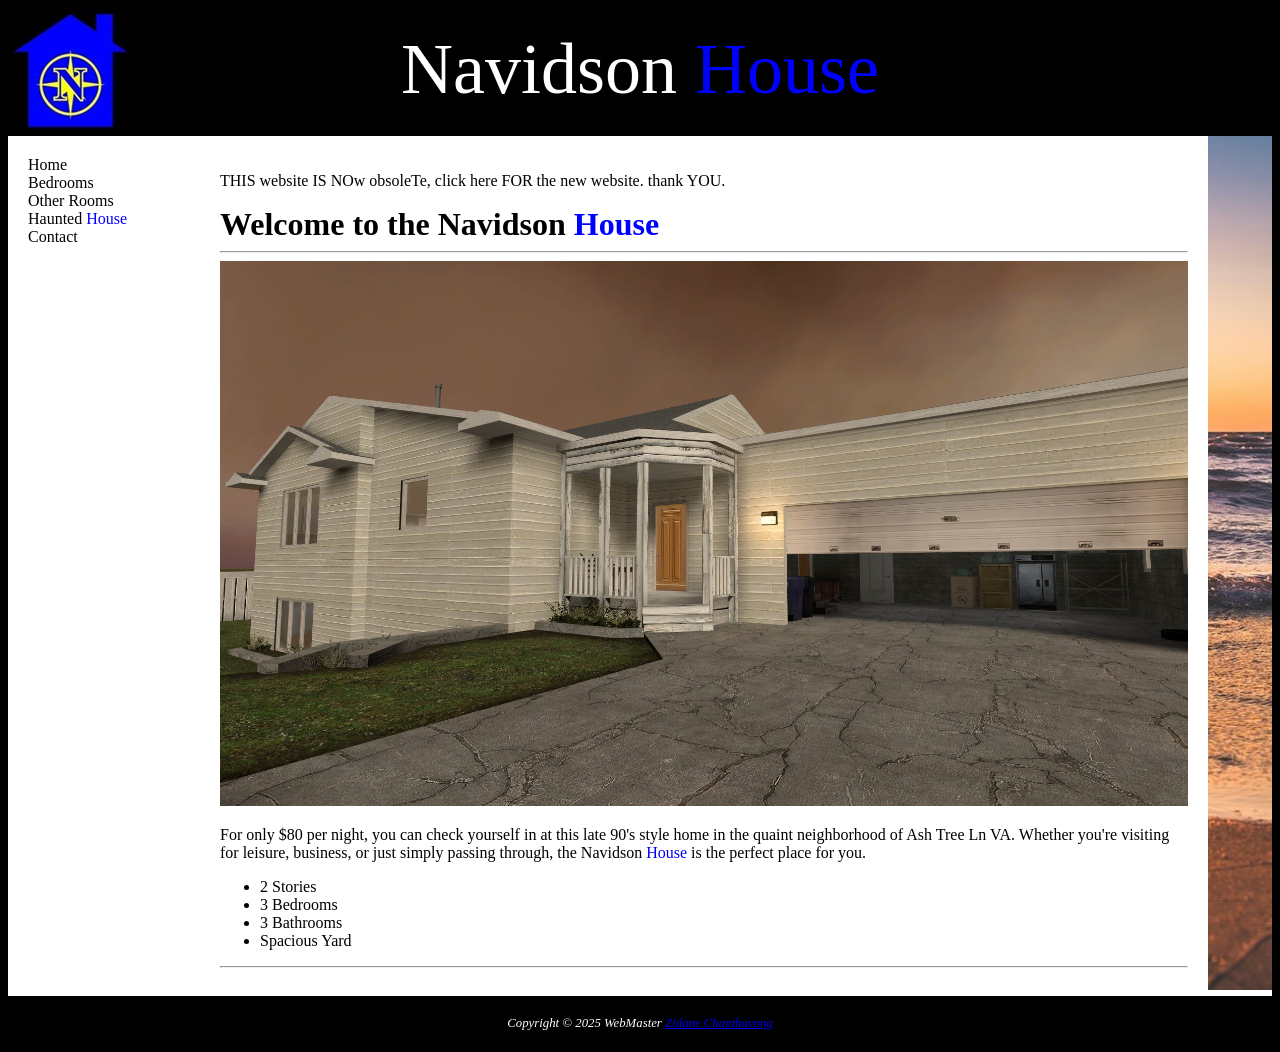
==== index.html @ 205a1563 "Add files via upload" ====
<!DOCTYPE html>
<html lang="en">
<head>
<title>Navidson House</title>
<meta charset="UTF-8">
<meta name="description" content="Welcome to Navidson House.">
<meta name="keywords" content="House, Bed and Breakfast, BnB">
<meta name="author" content="Zidane Chanthavong">
<meta name="viewport" content="width=device-width, initial-scale=1.0">
<link href="css/house.css" rel="stylesheet">
</head>
<body onload="popUp()">
<div class="container">
	<div class="header">
	<header>Navidson <span style=color:#0000FF>House</span></header>
	</div>
	<div class="nav">
	<nav> 
		<a href="#">Home</a><br>
		<a href="rooms/bedrooms.html">Bedrooms</a><br>
		<a href="rooms/otherrooms.html">Other Rooms</a><br>
		<a href="events/haunt.html">Haunted <span style=color:#0000FF>House</span></a><br>
		<a href="contact.html">Contact</a><br>
	</nav>
	</div>
	<div class="paragraph">
	<main>
		<p>THIS website IS NOw obsoleTe, click <a href="secrets/forsale.html">here</a> FOR the new website. thank YOU.</p>
		<h2>Welcome to the Navidson <span style=color:#0000FF>House</span></h2>
		<hr>
		<img src="images/frontyard.jpg" alt="An image of Navidson House as seen from the front yard. The porch and garage can be seen.">
		<p>For only $80 per night, you can check yourself in at this late 90's style home in the quaint neighborhood of Ash Tree Ln VA. Whether you're visiting for leisure, business, or just simply passing through, the Navidson <span style=color:#0000FF>House</span> is the perfect place for you.</p>
			<ul>
				<li>2 Stories</li>
				<li>3 Bedrooms</li>
				<li>3 Bathrooms</li>
				<li>Spacious Yard</li>
			</ul>
		<hr>
	</main>
	</div>
	<div class="aside"></div>
	<div class="footer">
	Copyright &copy; 2025 WebMaster 
	<a href="mailto:zchanthavong@amarillocollege.com">Zidane Chanthavong</a>
	</div>
</div> 
</body>
</html>
---- css/house.css ----
body {
	background-color: #FFFFFF;
	color: #000000;
}
nav {
	font-family: "Cooper", "Times New Roman", "serif";
	font-size: 1em;
	text-align:left;
}
header {
	color: #000000;
	font-family: "Cooper", "Times New Roman", "serif";
	font-size: 4.5em;
	padding: 0;
}
h2 {
	font-size: 2em;
	padding: 0;
	margin: 0;
}
img {
	width: 100%;
	height: auto;
}
nav a { text-decoration: none; }
nav a:link { color: #000000; }
nav a:visited{ color: #000000; }
nav a:hover {
	color: #000000;
	text-decoration: underline;
}
p a { text-decoration: none; }
p a:link { color: #000000; }
p a:visited{ color: #000000; }
p a:hover {
	color: #000000;
	text-decoration: underline;
}
li a { text-decoration: none; }
li a:link { color: #000000; }
li a:visited{ color: #000000; }
li a:hover {
	color: #000000;
	text-decoration: underline;
}

@media (min-width: 880px) {
	.container {
	display: grid;
	grid-template-columns: 12em 1fr 4em;
	grid-template-rows: 8em 1fr 3em;
	grid-column-gap: 0px;
	grid-row-gap: 0px;
	}
	body { background-color: #000000; }
	header {
		color: #FFFFFF;
		font-family: "Cooper", "Times New Roman", "serif";
		font-size: 4.5em;
		text-align: center;
	}
	.header {
		grid-area: 1 / 1 / 2 / 4;
		background-color: #000000;
		color: #FFFFFF;
		font-family: "Cooper", "Times New Roman", "serif";
		font-size: 1em;
		text-align: center;
		padding: 20px;
		background-image: url(../images/houselogo.jpg);
		background-repeat: no-repeat;
	}
	.nav {
		grid-area: 2 / 1 / 3 / 2;
		background-color: #FFFFFF;
		color: #000000;
		padding: 20px;
	}
	.paragraph {
		grid-area: 2 / 2 / 3 / 3;
		background-color: #FFFFFF;
		color: #000000;
		font-family: "Times New Roman", "Arial", "sans-serif";
		font-size: 1em;
		text-align:left;
		padding: 20px;
	}
	.aside {
		grid-area: 2 / 3 / 3 / 4;
		background-color: #FFFFFF;
		color: #000000;
		font-family: "Times New Roman", "Arial", "sans-serif";
		font-size: 1em;
		text-align:left;
		padding: 20px;
		background-image: url(../images/beach.jpg);
		background-attachment: fixed;
		background-position: right;
		background-repeat: no-repeat;
	}
	.footer {
		grid-area: 3 / 1 / 4 / 4;
		background-color: #000000;
		color: #FFFFFF;
		font-family: "Times New Roman", "Arial", "sans-serif";
		font-size: .8em;
		text-align: center;
		font-style: italic;
		padding: 20px;
	}
}
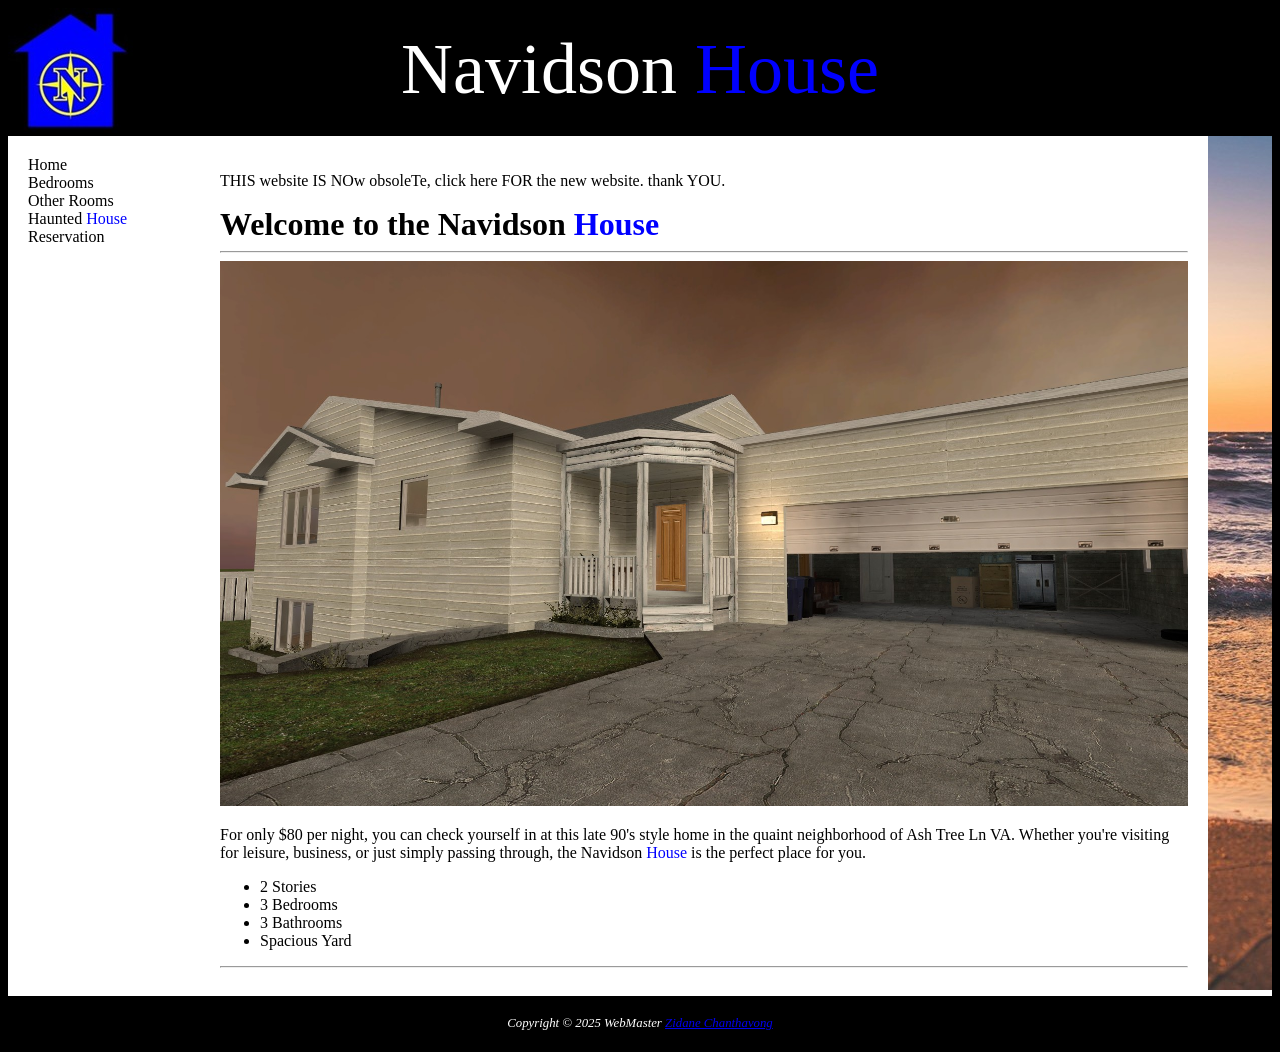
==== commit 22ef43b4: "Add files via upload" ====
--- a/index.html
+++ b/index.html
@@ -9,7 +9,7 @@
 <meta name="viewport" content="width=device-width, initial-scale=1.0">
 <link href="css/house.css" rel="stylesheet">
 </head>
-<body onload="popUp()">
+<body>
 <div class="container">
 	<div class="header">
 	<header>Navidson <span style=color:#0000FF>House</span></header>
@@ -20,7 +20,7 @@
 		<a href="rooms/bedrooms.html">Bedrooms</a><br>
 		<a href="rooms/otherrooms.html">Other Rooms</a><br>
 		<a href="events/haunt.html">Haunted <span style=color:#0000FF>House</span></a><br>
-		<a href="contact.html">Contact</a><br>
+		<a href="contact.html">Reservation</a><br>
 	</nav>
 	</div>
 	<div class="paragraph">
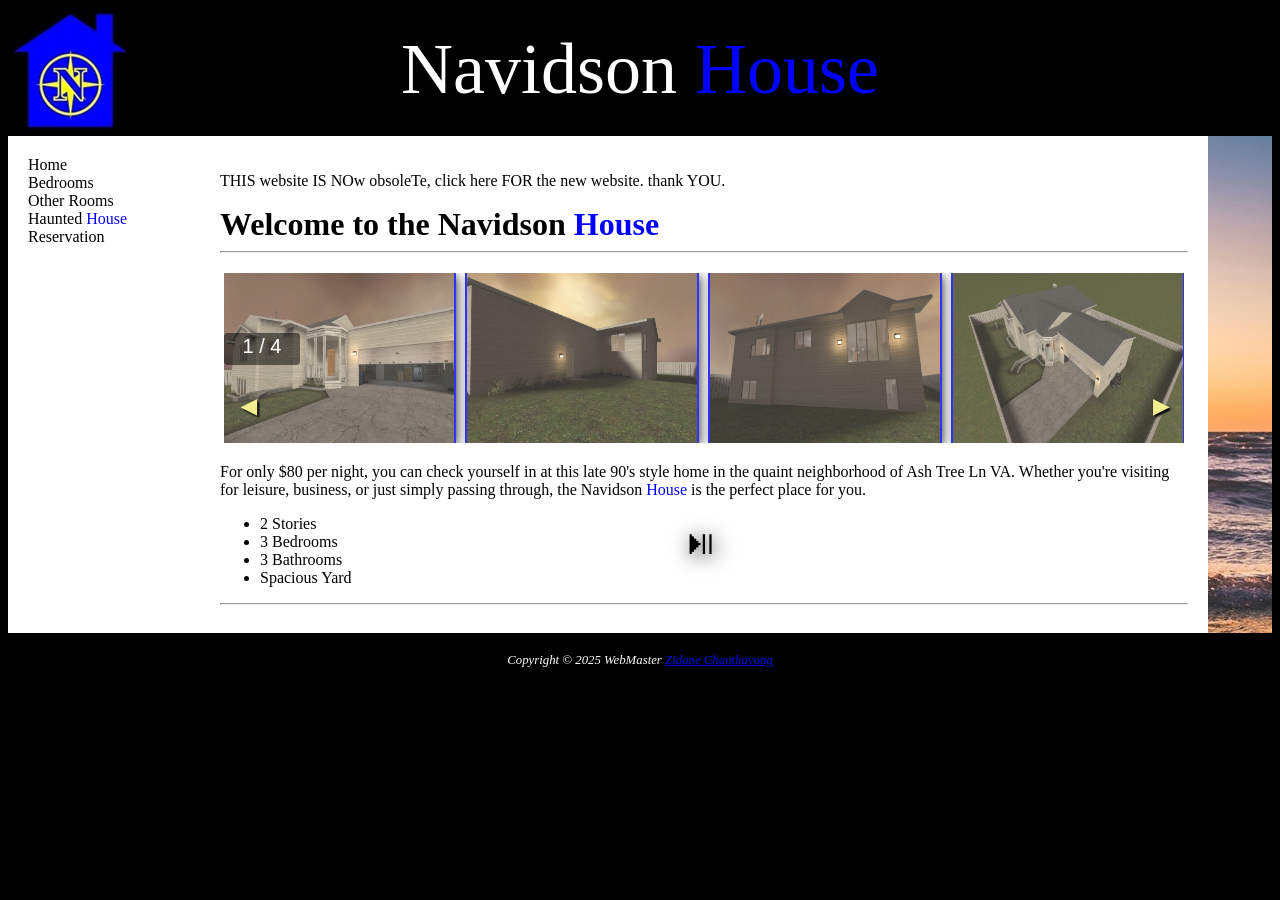
==== commit 6dcc3784: "Add files via upload" ====
--- a/index.html
+++ b/index.html
@@ -8,6 +8,8 @@
 <meta name="author" content="Zidane Chanthavong">
 <meta name="viewport" content="width=device-width, initial-scale=1.0">
 <link href="css/house.css" rel="stylesheet">
+<link href="css/gallery.css" rel="stylesheet">
+<script src="scripts/index_gallery.js" defer></script>
 </head>
 <body>
 <div class="container">
@@ -28,7 +30,7 @@
 		<p>THIS website IS NOw obsoleTe, click <a href="secrets/forsale.html">here</a> FOR the new website. thank YOU.</p>
 		<h2>Welcome to the Navidson <span style=color:#0000FF>House</span></h2>
 		<hr>
-		<img src="images/frontyard.jpg" alt="An image of Navidson House as seen from the front yard. The porch and garage can be seen.">
+		<div id="lightbox"></div>
 		<p>For only $80 per night, you can check yourself in at this late 90's style home in the quaint neighborhood of Ash Tree Ln VA. Whether you're visiting for leisure, business, or just simply passing through, the Navidson <span style=color:#0000FF>House</span> is the perfect place for you.</p>
 			<ul>
 				<li>2 Stories</li>
--- a/css/gallery.css
+++ b/css/gallery.css
@@ -0,0 +1,201 @@
+/* --------------------------------------------------------------*/
+/* Styles for the slideshow box containing the images and tools  */
+/* --------------------------------------------------------------*/
+
+/* Styles for the box containing the slideshow and tools */
+div#lightbox {
+   position: relative;
+   width: 960px;
+   height: 170px;
+   margin: 20px auto;
+}
+
+/* Styles for slideshow title */
+div#lightbox h1#lbTitle {
+   width: 100%;
+   text-align: center;
+   font-size: 2.4em;
+   font-family: Cambria, "Hoefler Text", "Liberation Serif", Times, "Times New Roman", "serif";
+   margin: 0 0 20px 0;
+}
+
+/* Styles for the left and right arrows to move through the slideshow */
+div#lightbox div#lbPrev, div#lightbox div#lbNext {
+   position: absolute;
+   width: 5%;
+   height: 30px;
+   color: #F3EF8F;
+   text-shadow: 2px 2px 2px black;
+   font-size: 20px;
+   font-weight: bold;
+   top: 118px;
+   line-height: 30px;
+   text-align: center;
+   z-index: 1;
+   background: rgba(0,0, 0, 0.0);
+   cursor: pointer;
+   user-select: none;
+}
+
+/* Hovering styles for the left and right arrows */
+div#lightbox div#lbPrev:hover, div#lightbox div#lbNext:hover {
+   background: rgba(0,0,0,0.5);
+}
+
+/* Horizontal position of the left arrow */
+div#lightbox div#lbPrev {
+   left: 0px;
+}
+
+/* Horizontal position of the right arrow */
+div#lightbox div#lbNext {
+   right: 0px;
+}
+
+/* Styles for the box containing slide images */
+div#lightbox div#lbImages {
+   display: flex;
+   flex-direction: row;     /* Place images within a flexbox on a single row */
+   flex-wrap: nowrap;
+   width: 100%;
+   height: 100%;
+   overflow: hidden;        /* Hide images which overflow the box border */
+}
+
+/* Styles for the box containing the slide counter */
+div#lightbox div#lbCounter {
+   position: absolute;
+   z-index: 1;
+   width: 70px;
+   height: 26px;
+   line-height: 20px;
+   font-size: 20px;
+   background-color: rgba(0,0,0,0.5);
+   border-radius: 4px;
+   text-align: center;
+   color: white;
+   top: 60px;
+   left: 0px;
+   font-family: "Gill Sans", "Gill Sans MT", "Myriad Pro", "DejaVu Sans Condensed", Helvetica, Arial, "sans-serif";
+   padding: 3px;
+   user-select: none;
+}
+
+/* Styles for the play-pause button */
+div#lightbox div#lbPlay {
+   position: absolute;
+   top: 250px;
+   left: 47.5%;
+   text-align: center;
+   font-size: 2.2em;
+   width: 40px;
+   margin: 0 auto;
+   text-shadow: 3px 3px 20px black;
+   cursor: pointer;
+   user-select: none;
+   filter: grayscale(1);
+}
+
+/* Hovering styles for the play-pause button */
+div#lightbox div#lbPlay:hover {
+   position: absolute;
+   top: 250px;
+   left: 47.5%;
+   text-align: center;
+   font-size: 2.2em;
+   width: 40px;
+   margin: 0 auto;
+   text-shadow: 3px 3px 20px black;
+   cursor: pointer;
+   user-select: none;
+   filter: grayscale(0.6) hue-rotate(120deg);
+}
+
+/* Styles for images within the slideshow box */
+div#lbImages img {
+   display: block;
+   width: 230px;
+   height: auto;
+   margin-right: 13px;
+   filter: opacity(0.8);
+   cursor: pointer;
+   outline: 2px solid #0000ff;
+   box-shadow: 3px 3px 10px black;  
+   user-select: none;   
+}
+
+/* Hovering styles for images within the slideshow box */
+div#lbImages img:hover {
+   filter: opacity(1);
+}
+
+
+
+/* ---------------------------------------------------------*/
+/* Styles for the overlay displaying an image in fullscreen */
+/* ---------------------------------------------------------*/
+
+/* Styles for the overlay */
+div#lbOverlay {
+   position: fixed;                        /* Overlay is fixed on screen */
+   z-index: 1;                             /* Overlay sits on top of other content */
+   width: 100%;                            /* Full width */
+   height: 100%;                           /* Full height */
+   top: 0;
+   left: 0;
+   background-color: rgba(0,0,0,0.85);  /* Semitransparent brown background */
+   display: flex;
+   justify-content: center;
+   align-items: center;
+}
+
+/* Styles for the figure box within the overlay */
+div#lbOverlay figure {
+   display: block;
+   width: 80%;
+   max-width: 800px;
+}
+
+/* Styles for the image within the overlay */
+div#lbOverlay figure img {
+   display: block;
+   margin: auto;
+   width: 100%;
+   height: auto;
+   box-shadow: 5px 5px 20px black;
+   animation-name: zoom;      /* animate the opening of the figure */
+   animation-duration: 1s;    /* over a 1-second interval */
+}
+
+/* Styles for the caption within the overlay */
+div#lbOverlay figure figcaption {
+   text-align: center;
+   font-size: 1.25em;
+   color: white;
+   margin-top: 10px;
+   animation-name: zoom;      /* animate the opening of the figure */
+   animation-duration: 1s;    /* over a 1-second interval */  
+}
+
+/* Styles for the overlay close button */
+div#lbOverlay div#lbOverlayClose {
+   position: absolute;
+   top: 20px;
+   right: 40px;
+   color: #f1f1f1;
+   font-size: 40px;
+   cursor: pointer;
+   user-select: none;
+}
+
+/* Hovering styles for the modal window close button */
+div#lbOverlay div#lbOverlayClose:hover {
+   color: #F7F1A9;
+   text-shadow: 3px 3px 0px black;
+}
+
+/* Keyframe animation for the opening of the modal window figure and caption */
+@keyframes zoom {
+  from {transform:scale(0)}
+  to {transform:scale(1)}
+}
